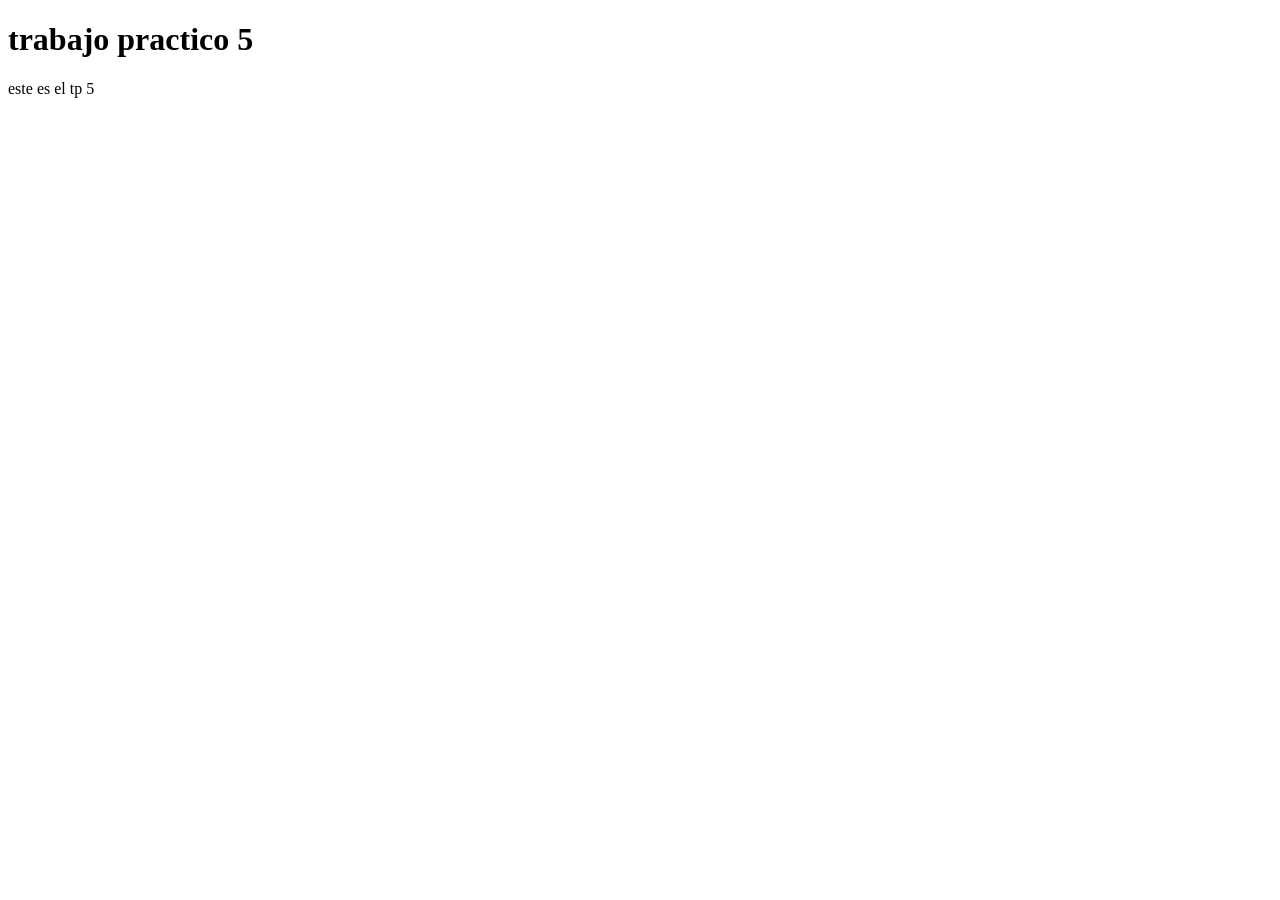
==== tp5/index.html @ 67e0dd0a "archivos iniciales subidos los archivos del sitio" ====
<!DOCTYPE html>
<html lang="en">
<head>
    <meta charset="UTF-8">
    <meta http-equiv="X-UA-Compatible" content="IE=edge">
    <meta name="viewport" content="width=device-width, initial-scale=1.0">
    <title>Document</title>
    <link rel="stylesheet" href="style.css">
</head>
<body>
    <h1>trabajo practico 5</h1>
    <p>este es el tp 5</p>
</body>
</html>
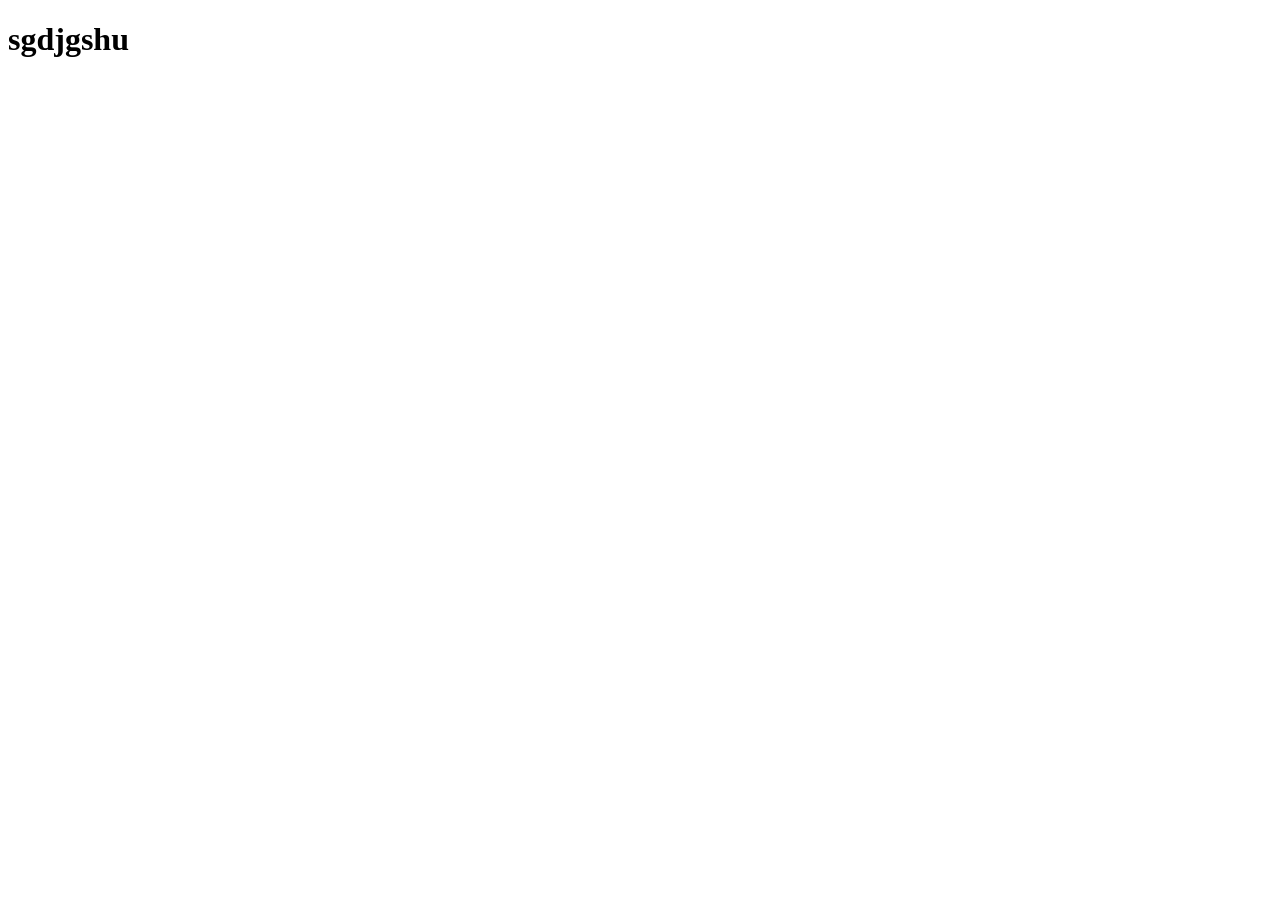
==== commit 2aead300: "4-6-26" ====
--- a/tp5/index.html
+++ b/tp5/index.html
@@ -8,7 +8,7 @@
     <link rel="stylesheet" href="style.css">
 </head>
 <body>
-    <h1>trabajo practico 5</h1>
-    <p>este es el tp 5</p>
+    <h1>sgdjgshu</h1>
 </body>
+<script src="index.js"></script>
 </html>
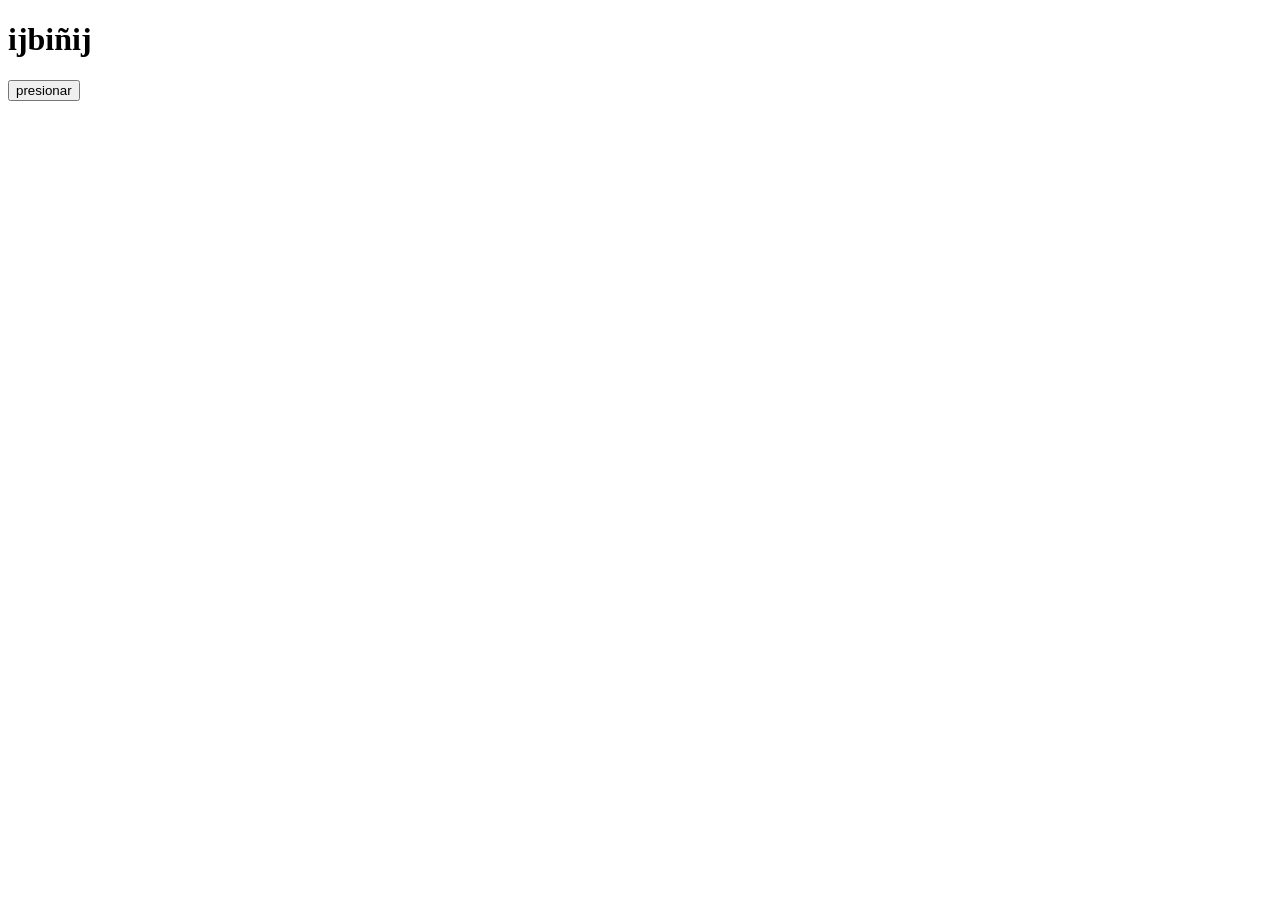
==== commit 071f0a5a: "18.6" ====
--- a/tp5/index.html
+++ b/tp5/index.html
@@ -8,7 +8,8 @@
     <link rel="stylesheet" href="style.css">
 </head>
 <body>
-    <h1>sgdjgshu</h1>
+    <h1>ijbiñij</h1>
+    <button>presionar</button>
 </body>
 <script src="index.js"></script>
 </html>
